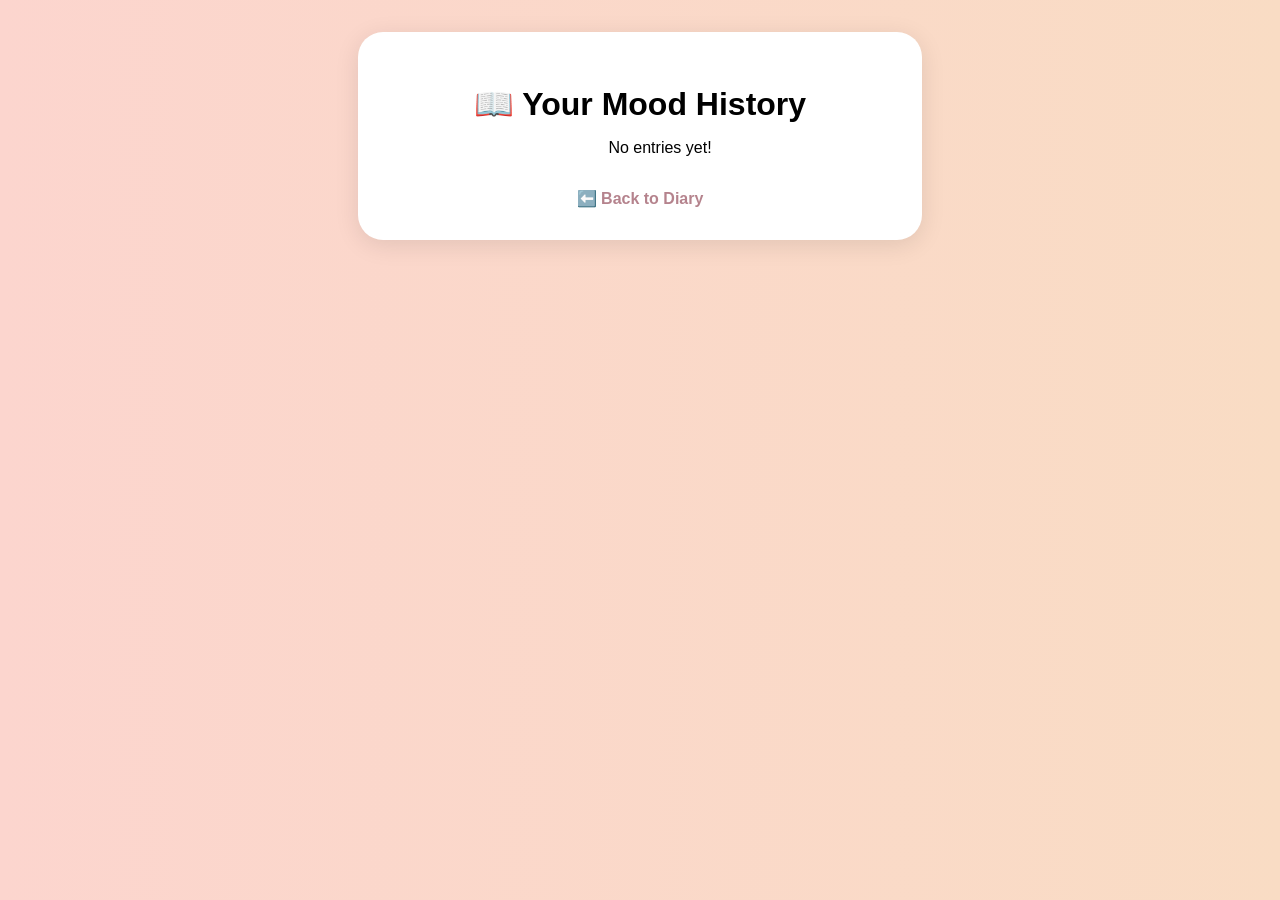
==== history.html @ 20001596 "history.html" ====
<!DOCTYPE html>
<html lang="en">
<head>
  <meta charset="UTF-8" />
  <meta name="viewport" content="width=device-width, initial-scale=1.0"/>
  <title>Mood History</title>
  <link rel="stylesheet" href="style.css" />
</head>
<body>
  <div class="container">
    <h1>📖 Your Mood History</h1>
    <ul id="history-list"></ul>
    <a href="index.html" class="history-link">⬅️ Back to Diary</a>
  </div>

  <script>
    const list = document.getElementById("history-list");
    const moods = JSON.parse(localStorage.getItem("moodHistory") || "[]");

    if (moods.length === 0) {
      list.innerHTML = "<p>No entries yet!</p>";
    } else {
      moods.forEach(entry => {
        const li = document.createElement("li");
        li.style.listStyle = "none";
        li.style.background = "#fcd5ce";
        li.style.padding = "1rem";
        li.style.margin = "0.5rem 0";
        li.style.borderRadius = "15px";
        li.innerHTML = `<strong>${entry.date}</strong>: ${entry.mood} – ${entry.note}`;
        list.appendChild(li);
      });
    }
  </script>
</body>
</html>
---- style.css ----
body {
  margin: 0;
  font-family: 'Comic Sans MS', cursive, sans-serif;
  background: linear-gradient(to right, #fcd5ce, #f9dcc4);
}

.container {
  max-width: 500px;
  margin: 2rem auto;
  background: #fff;
  padding: 2rem;
  border-radius: 25px;
  box-shadow: 0 5px 25px rgba(0,0,0,0.1);
  text-align: center;
}

h1 {
  margin-bottom: 1rem;
}

.mood-grid {
  display: flex;
  flex-wrap: wrap;
  justify-content: center;
  gap: 1rem;
  margin-bottom: 1rem;
}

.mood-card {
  background: #ffe5ec;
  padding: 1rem;
  border-radius: 15px;
  width: 80px;
  cursor: pointer;
  transition: transform 0.2s, box-shadow 0.2s;
}

.mood-card:hover {
  transform: scale(1.05);
  box-shadow: 0 4px 10px rgba(0,0,0,0.1);
}

.mood-card.selected {
  background: #ffc2d1;
  border: 2px solid #ff8fab;
}

.mood-card span {
  font-size: 2rem;
  display: block;
}

textarea {
  width: 100%;
  margin-top: 1rem;
  padding: 1rem;
  border-radius: 10px;
  border: 1px solid #ddd;
  font-size: 1rem;
}

#save-btn {
  margin-top: 1rem;
  background-color: #ffb3c6;
  border: none;
  padding: 0.7rem 1.5rem;
  border-radius: 10px;
  font-size: 1rem;
  cursor: pointer;
}

.history-link {
  display: block;
  margin-top: 2rem;
  text-decoration: none;
  color: #b5838d;
  font-weight: bold;
}
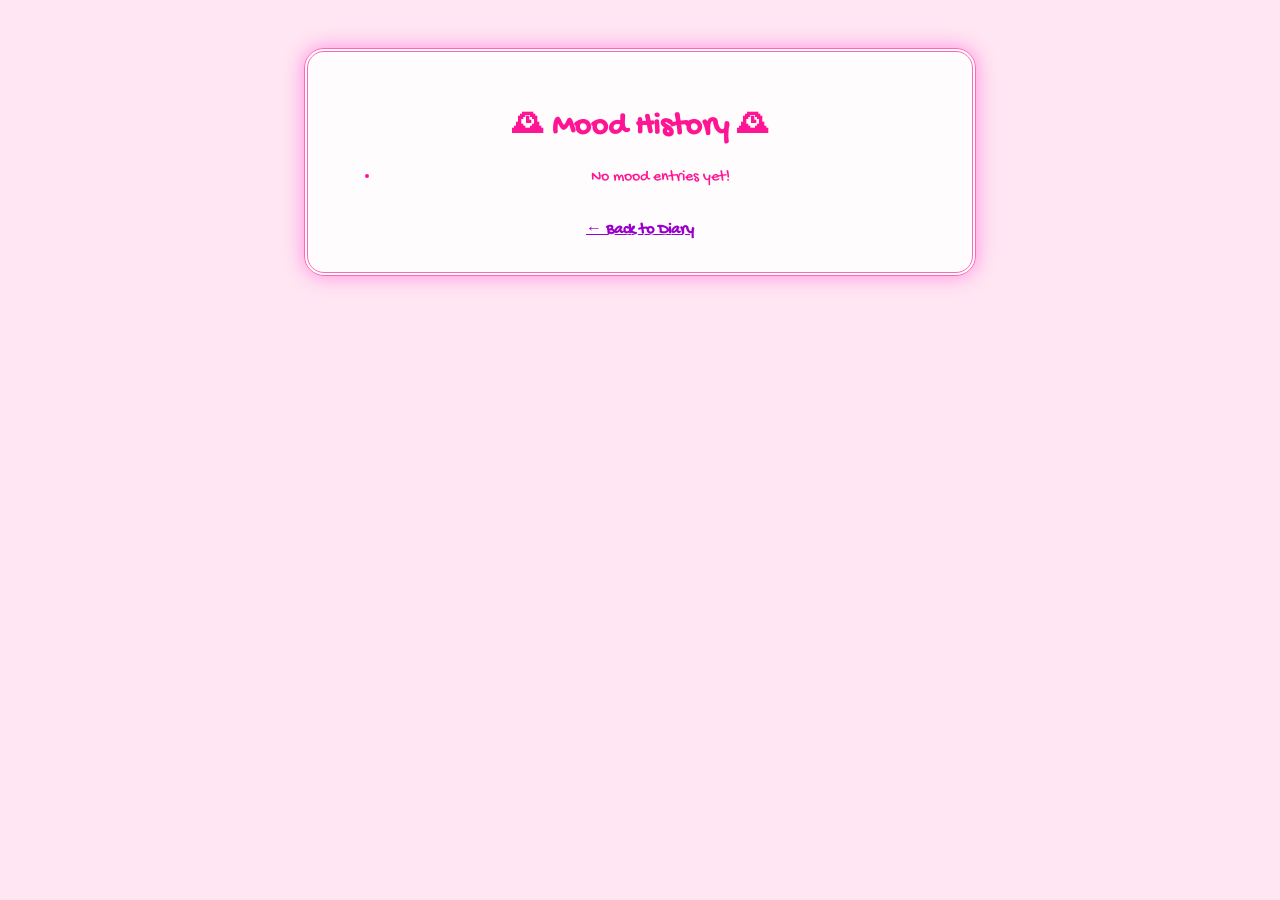
==== commit f870c957: "Update history.html" ====
--- a/history.html
+++ b/history.html
@@ -2,32 +2,26 @@
 <html lang="en">
 <head>
   <meta charset="UTF-8" />
-  <meta name="viewport" content="width=device-width, initial-scale=1.0"/>
   <title>Mood History</title>
-  <link rel="stylesheet" href="style.css" />
+  <link rel="stylesheet" href="style.css">
 </head>
 <body>
   <div class="container">
-    <h1>📖 Your Mood History</h1>
+    <h1>🕰 Mood History 🕰</h1>
     <ul id="history-list"></ul>
-    <a href="index.html" class="history-link">⬅️ Back to Diary</a>
+    <a href="index.html" class="history-link">← Back to Diary</a>
   </div>
 
   <script>
-    const list = document.getElementById("history-list");
-    const moods = JSON.parse(localStorage.getItem("moodHistory") || "[]");
+    const list = document.getElementById('history-list');
+    const history = JSON.parse(localStorage.getItem('moodHistory') || '[]');
 
-    if (moods.length === 0) {
-      list.innerHTML = "<p>No entries yet!</p>";
+    if (history.length === 0) {
+      list.innerHTML = '<li>No mood entries yet!</li>';
     } else {
-      moods.forEach(entry => {
-        const li = document.createElement("li");
-        li.style.listStyle = "none";
-        li.style.background = "#fcd5ce";
-        li.style.padding = "1rem";
-        li.style.margin = "0.5rem 0";
-        li.style.borderRadius = "15px";
-        li.innerHTML = `<strong>${entry.date}</strong>: ${entry.mood} – ${entry.note}`;
+      history.reverse().forEach(entry => {
+        const li = document.createElement('li');
+        li.innerHTML = `<strong>${entry.mood}</strong> - ${entry.note} <br/><small>${entry.date}</small><hr/>`;
         list.appendChild(li);
       });
     }
--- a/style.css
+++ b/style.css
@@ -1,21 +1,29 @@
+@import url('https://fonts.googleapis.com/css2?family=Gochi+Hand&display=swap');
+
 body {
+  font-family: 'Gochi Hand', cursive;
+  background: url('https://www.transparenttextures.com/patterns/stardust.png'); /* Replace this with your own bg */
+  background-color: #ffe6f2;
+  color: #ff1493;
   margin: 0;
-  font-family: 'Comic Sans MS', cursive, sans-serif;
-  background: linear-gradient(to right, #fcd5ce, #f9dcc4);
+  cursor: url('https://cur.cursors-4u.net/symbols/sym-2/sym176.cur'), auto;
 }
 
 .container {
-  max-width: 500px;
-  margin: 2rem auto;
-  background: #fff;
+  background: rgba(255, 255, 255, 0.9);
+  margin: 3rem auto;
   padding: 2rem;
-  border-radius: 25px;
-  box-shadow: 0 5px 25px rgba(0,0,0,0.1);
+  max-width: 600px;
+  border: 4px double hotpink;
+  border-radius: 20px;
   text-align: center;
+  box-shadow: 0 0 20px #ff8be2;
 }
 
 h1 {
-  margin-bottom: 1rem;
+  font-size: 2rem;
+  text-shadow: 2px 2px white;
+  color: #ff1493;
 }
 
 .mood-grid {
@@ -27,27 +35,24 @@
 }
 
 .mood-card {
-  background: #ffe5ec;
+  background: #ffe6fa;
+  border: 2px dashed #ff99cc;
   padding: 1rem;
   border-radius: 15px;
-  width: 80px;
+  width: 100px;
   cursor: pointer;
-  transition: transform 0.2s, box-shadow 0.2s;
+  box-shadow: 0 0 10px #ff99cc;
+  transition: transform 0.2s;
 }
 
 .mood-card:hover {
-  transform: scale(1.05);
-  box-shadow: 0 4px 10px rgba(0,0,0,0.1);
+  transform: scale(1.05) rotate(-2deg);
 }
 
 .mood-card.selected {
-  background: #ffc2d1;
-  border: 2px solid #ff8fab;
-}
-
-.mood-card span {
-  font-size: 2rem;
-  display: block;
+  background: #ffccf9;
+  border-color: #ff33aa;
+  box-shadow: 0 0 12px #ff33aa;
 }
 
 textarea {
@@ -55,26 +60,48 @@
   margin-top: 1rem;
   padding: 1rem;
   border-radius: 10px;
-  border: 1px solid #ddd;
-  font-size: 1rem;
+  border: 2px dashed #ffb6c1;
+  background: #fff0f5;
 }
 
 #save-btn {
   margin-top: 1rem;
-  background-color: #ffb3c6;
+  background: #ff69b4;
+  color: white;
   border: none;
-  padding: 0.7rem 1.5rem;
-  border-radius: 10px;
+  padding: 0.7rem 1.2rem;
+  border-radius: 12px;
   font-size: 1rem;
+  box-shadow: 0 0 8px #ff33aa;
   cursor: pointer;
+}
+
+#save-btn:hover {
+  background: #ff1493;
 }
 
 .history-link {
   display: block;
   margin-top: 2rem;
-  text-decoration: none;
-  color: #b5838d;
   font-weight: bold;
+  color: #9900cc;
+  text-shadow: 1px 1px white;
 }
 
+.gif-corner {
+  position: fixed;
+  width: 80px;
+  z-index: 1000;
+  pointer-events: none;
+}
 
+.gif-corner.top-left {
+  top: 10px;
+  left: 10px;
+}
+
+.gif-corner.bottom-right {
+  bottom: 10px;
+  right: 10px;
+}
+
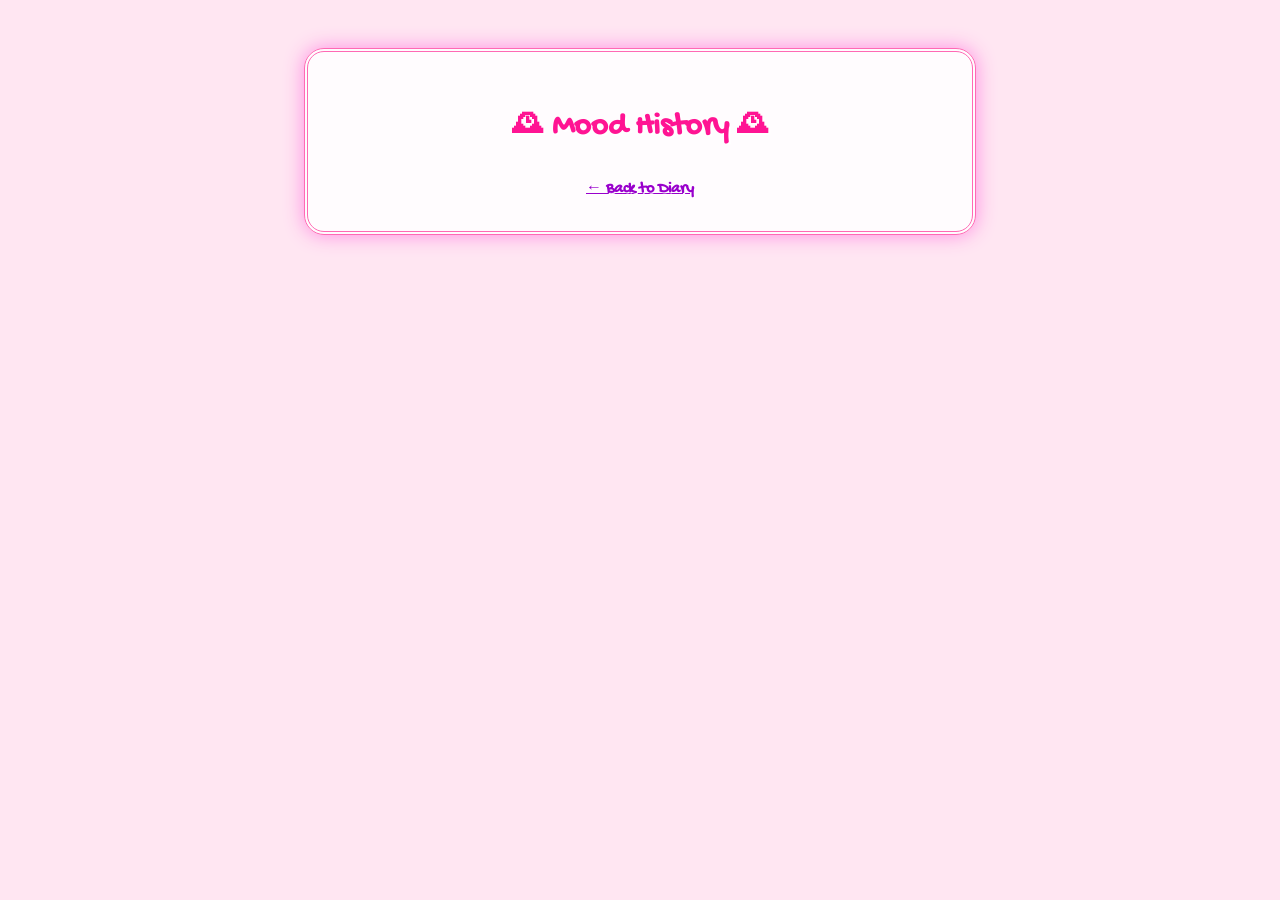
==== commit 48498305: "Update history.html" ====
--- a/history.html
+++ b/history.html
@@ -13,6 +13,8 @@
   </div>
 
   <script>
+  <button onclick="clearHistory()" style="margin: 20px; padding: 10px; background: pink; border: none; font-weight: bold; border-radius: 10px; box-shadow: 0 0 5px hotpink;">🧹 Delete Mood History</button>
+
     const list = document.getElementById('history-list');
     const history = JSON.parse(localStorage.getItem('moodHistory') || '[]');
 
@@ -25,6 +27,29 @@
         list.appendChild(li);
       });
     }
+  <script>
+  function clearHistory() {
+    if (confirm("Are you sure you want to delete all your mood history? 💔")) {
+      localStorage.removeItem('moodHistory');
+      location.reload();
+    }
+  }
+
+  function displayMoodHistory() {
+    const history = JSON.parse(localStorage.getItem('moodHistory')) || [];
+    const historyList = document.getElementById('historyList');
+
+    if (history.length === 0) {
+      historyList.innerHTML = "<p>No mood entries yet. ✨</p>";
+      return;
+    }
+
+    historyList.innerHTML = "<ul>" + history.map(entry => `<li>${entry}</li>`).join('') + "</ul>";
+  }
+
+  displayMoodHistory();
+</script>
+
   </script>
 </body>
 </html>
--- a/style.css
+++ b/style.css
@@ -2,11 +2,12 @@
 
 body {
   font-family: 'Gochi Hand', cursive;
-  background: url('https://www.transparenttextures.com/patterns/stardust.png'); /* Replace this with your own bg */
+  background: url('https://files.catbox.moe/qjxa2v.gifv'); /* Replace with your glitter background URL */
+  background-repeat: repeat;
   background-color: #ffe6f2;
   color: #ff1493;
   margin: 0;
-  cursor: url('https://cur.cursors-4u.net/symbols/sym-2/sym176.cur'), auto;
+  cursor: url('https://files.catbox.moe/kqvjb9.gif'), auto; /* Replace with your custom cursor URL */
 }
 
 .container {
@@ -99,9 +100,16 @@
   top: 10px;
   left: 10px;
 }
+.debug-img {
+  border: 2px dashed hotpink;
+  background-color: rgba(255, 192, 203, 0.4);
+  font-size: 10px;
+  padding: 2px;
+  color: black;
+}
+
 
 .gif-corner.bottom-right {
   bottom: 10px;
   right: 10px;
 }
-
